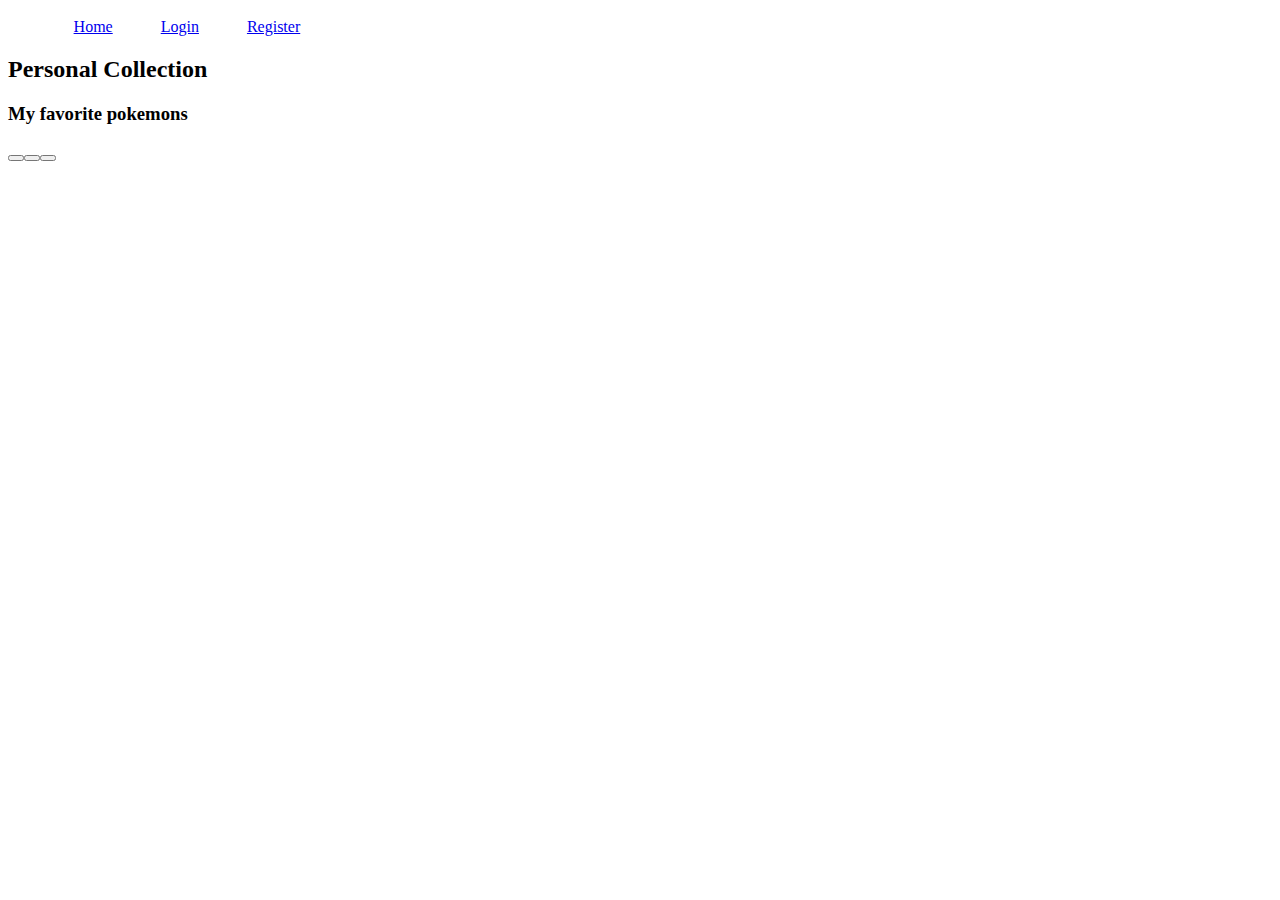
==== collectionPage.html @ aa61fe2f "Added base html. Created elements for page. Appended elements to rigth relationships" ====
<!DOCTYPE html>
<html lang="en">
<head>
    <meta charset="UTF-8">
    <meta name="viewport" content="width=device-width, initial-scale=1.0">
    <title>Collection page</title>
</head>
<body>
    <nav id="navHeader"></nav>
    <script src="./js/navigation.js"></script>
    <script src="./js/collectionPage.js"></script>
</body>
</html>
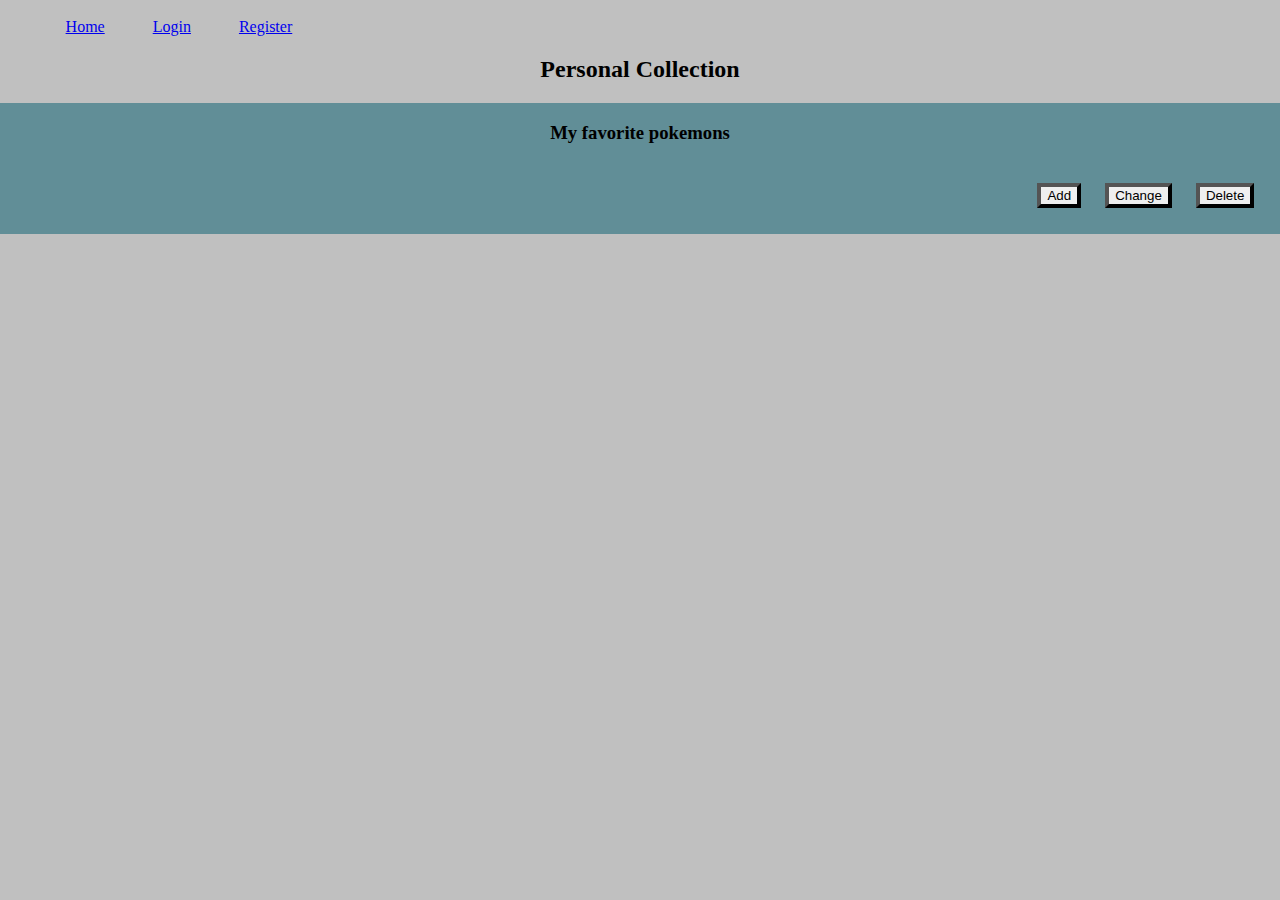
==== commit f2773594: "Changed some structure. Made script a module type for imports. Added more basic styling" ====
--- a/collectionPage.html
+++ b/collectionPage.html
@@ -8,6 +8,6 @@
 <body>
     <nav id="navHeader"></nav>
     <script src="./js/navigation.js"></script>
-    <script src="./js/collectionPage.js"></script>
+    <script type="module" src="./js/collectionPage.js"></script>
 </body>
 </html>